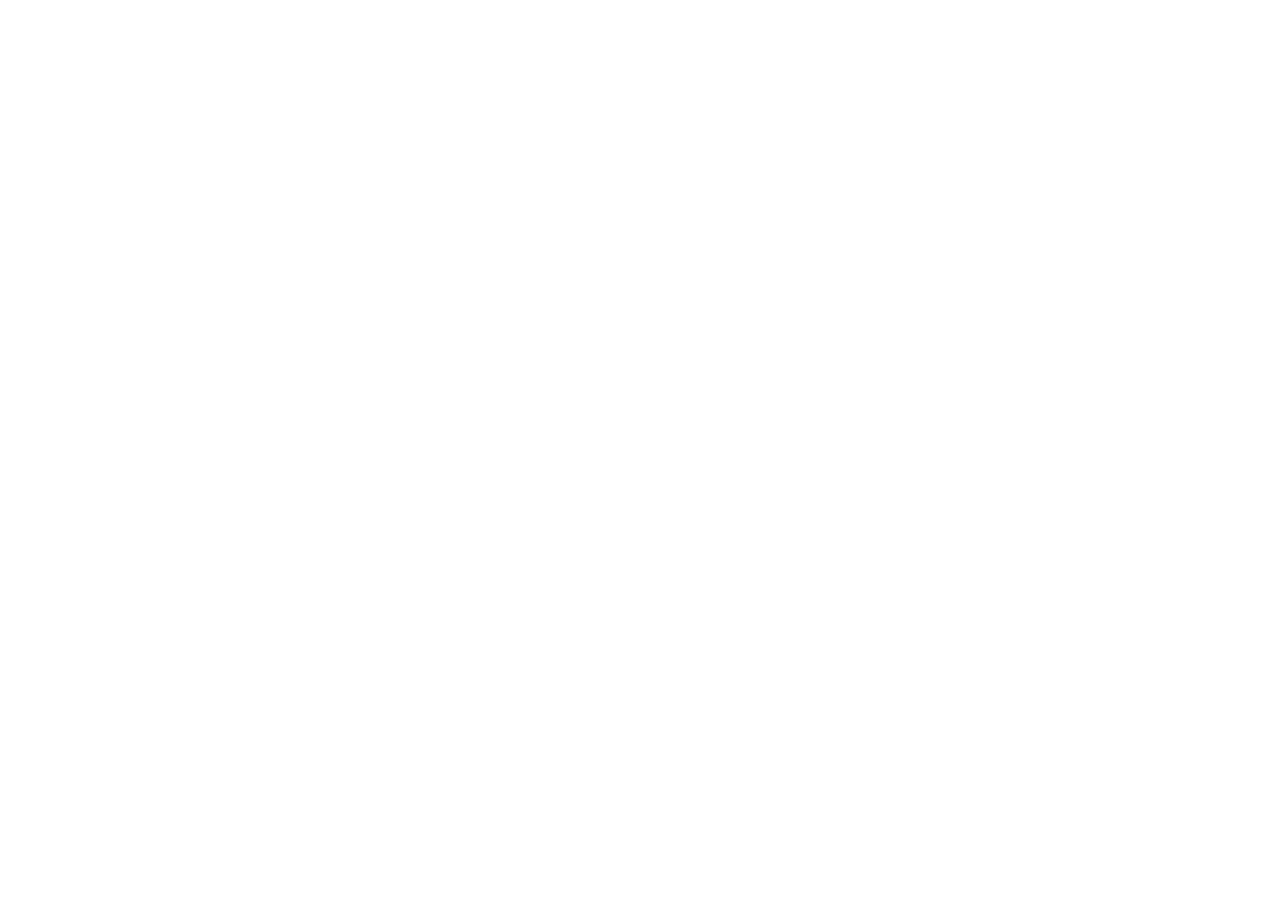
==== web/index.html @ 6a8656d4 "Initial." ====
<!DOCTYPE html>

<html>
<head>
    <meta charset="utf-8">
    <meta http-equiv="X-UA-Compatible" content="IE=edge">
    <meta name="viewport" content="width=device-width, initial-scale=1.0">
    <meta name="scaffolded-by" content="https://github.com/google/stagehand">
    <title>DartAngular2SmartTable</title>
    <link rel="stylesheet" href="styles.css">
    <link rel="icon" href="favicon.ico">
    <script defer src="main.dart" type="application/dart"></script>
    <script defer src="packages/browser/dart.js"></script>
</head>

<body>

  <div id="output"></div>

</body>
</html>
---- web/styles.css ----
@import url(https://fonts.googleapis.com/css?family=Roboto);

html, body {
  width: 100%;
  height: 100%;
  margin: 0;
  padding: 0;
  font-family: 'Roboto', sans-serif;
}

#output {
  padding: 20px;
  width: 100%;
  text-align: center;
}
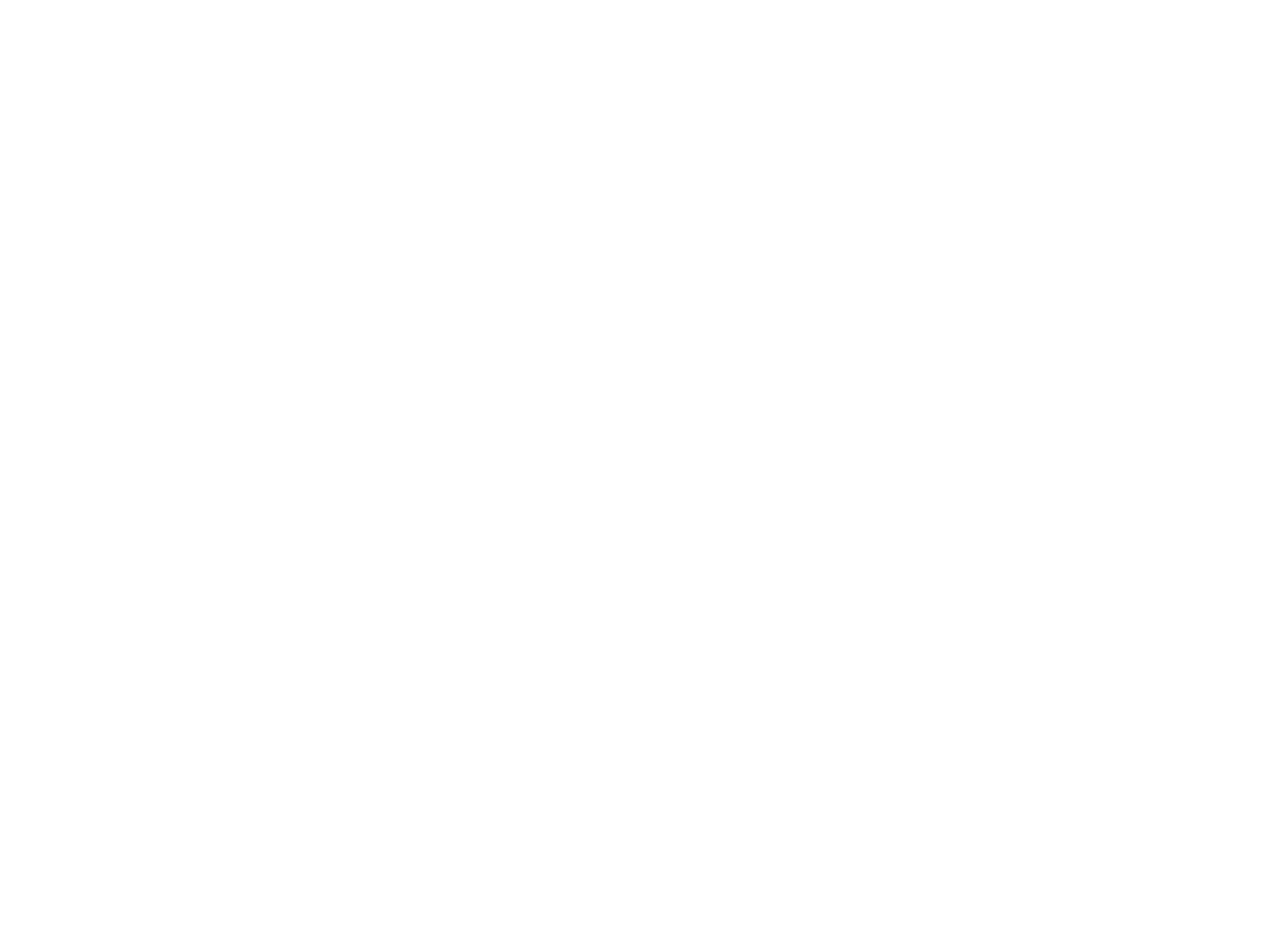
==== commit ec93340c: "Made some appearance improvements." ====
--- a/web/index.html
+++ b/web/index.html
@@ -15,7 +15,5 @@
 
 <body>
 
-  <div id="output"></div>
-
 </body>
 </html>
--- a/web/styles.css
+++ b/web/styles.css
@@ -4,12 +4,44 @@
   width: 100%;
   height: 100%;
   margin: 0;
-  padding: 0;
+  padding: 1rem;
   font-family: 'Roboto', sans-serif;
 }
 
-#output {
-  padding: 20px;
-  width: 100%;
+.stc-table {
+  border: 1px solid black;
+  width: 60em;
+  table-layout: fixed;
+  margin-right: 2em;
+}
+
+.stc-table th {
+  background: #c3eff6;
   text-align: center;
+  padding: 0.1em;
+  width: 10em;
 }
+
+.stc-table tr:nth-child(even) {
+  background: #c3eff6;
+}
+
+.stc-table td {
+  text-align: center;
+  padding: 0.1em;
+  width: 10em;
+}
+
+.stc-filter {
+  display: inline-block;
+  margin-right: 1rem;
+}
+
+.stc-filter-table {
+  border: 1px solid black;
+}
+
+.stc-table-div {
+  height: 30em;
+  overflow-y: scroll;
+}